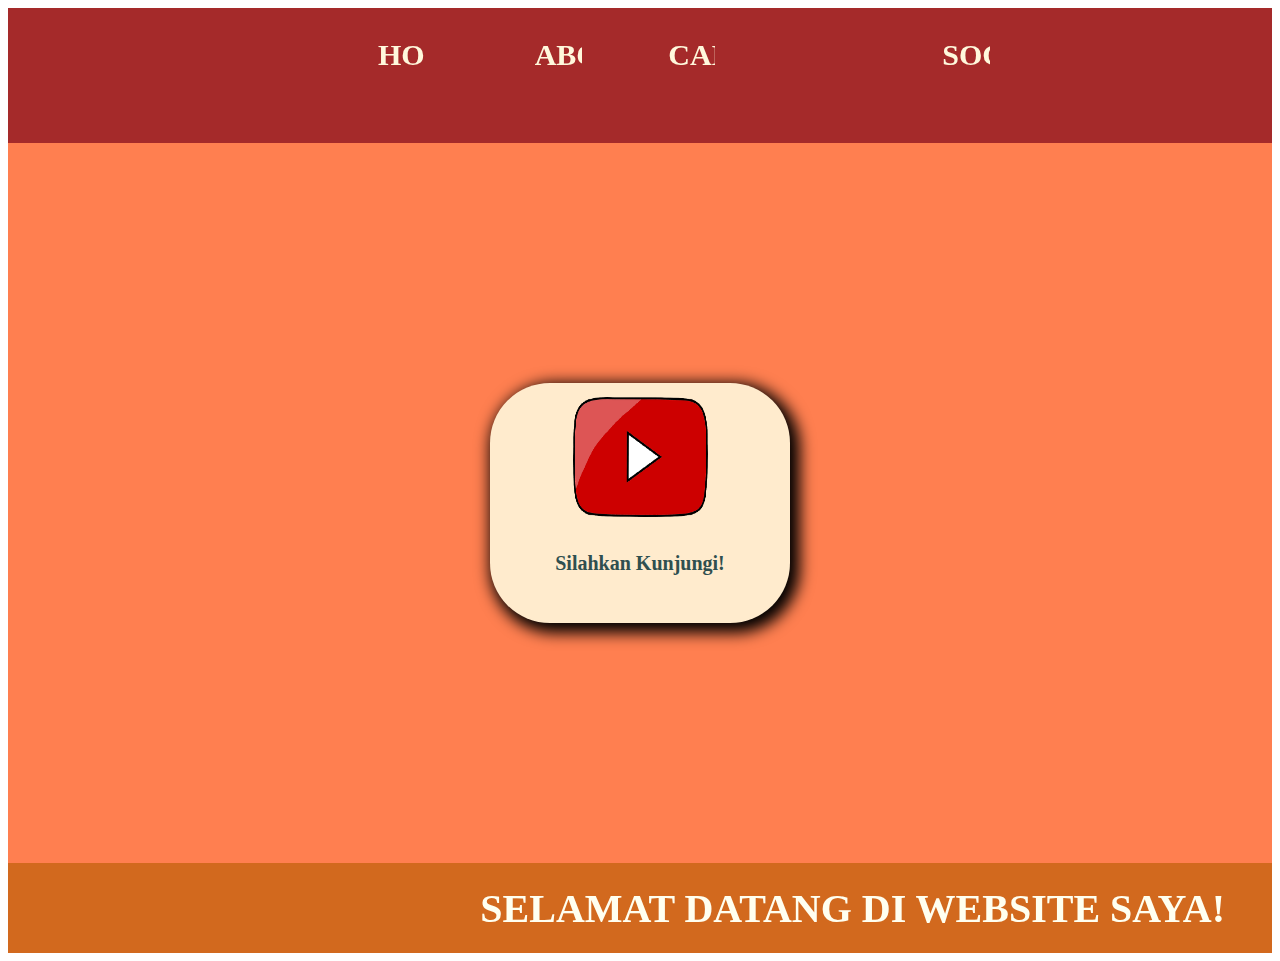
==== index.html @ 7e650b09 "Membuat website mudah & sederhana" ====
<html>
  <head>
    <title>WEBSITE AZIZ</title>
    <link rel="stylesheet" href="style.css" />
  </head>
  <body>
    <div class="container">
      <!-- NAVIGATION BAR -->
      <div class="container-navbar">
        <ul class="ul-navbar">
          <li class="li-navbar">
            <marquee behavior="slide"
              ><a href="index.html" class="a-navbar">HOME</a></marquee
            >
          </li>
          <li class="li-navbar">
            <marquee behavior="slide"
              ><a href="about.html" class="a-navbar">ABOUT</a></marquee
            >
          </li>
          <li class="li-navbar">
            <marquee behavior="slide"
              ><a href="contact.html" class="a-navbar">CALL</a></marquee
            >
          </li>
          <li class="li-navbar">
            <marquee behavior="slide"
              ><a href="status.html" class="a-navbar">SOCIAL MEDIA</a></marquee
            >
          </li>
        </ul>
      </div>
      <!-- NAVIGATION BAR DONE -->

      <!-- CONTENT 1 -->
      <div class="container-content">
        <a href="https://Youtube.com/NomeSports10" class="a-content">
          <img src="img/Youtube.png" class="img-content" />
          <p>Silahkan Kunjungi!</p>

          <!-- PROGRAM AWAL JAVASCRIPT -->
          <div id="biodata"></div>
          <!-- PROGRAM END JAVASCRIPT -->
        </a>
      </div>
      <!-- CONTENT 1 END -->

      <!-- FOOTER -->
      <div class="container-footer">
        <marquee behavior="alternate"
          ><h1 class="h1-footer">SELAMAT DATANG DI WEBSITE SAYA!</h1></marquee
        >
      </div>
      <!-- FOOTER END -->
    </div>
    <script src="data.js" type="text/javascript" />
  </body>
</html>
---- style.css ----
html {
  margin: 0;
  padding: 0;
}

.container {
}

.container-navbar {
  background-color: brown;
  width: 100%;
  height: 15vh;
}

.ul-navbar {
  display: flex;
  height: 100px;
  justify-content: center;
  align-items: center;
}

.li-navbar {
  list-style-type: none;
  padding: 20px;
  margin: 5px;
  color: red;
  font-size: 30px;
}

.li-navbar:hover {
  background-color: burlywood;
  transition: 0.5s ease-in-out;
  transition-delay: 0.3s;
  border-radius: 8px;
}

.a-navbar {
  color: cornsilk;
  text-decoration: none;
  font-weight: 800;
}

.container-content {
  background-color: coral;
  display: flex;
  justify-content: center;
  align-items: center;
  height: 80vh;
}

.a-content {
  background-color: blanchedalmond;
  color: darkslategrey;
  text-decoration: none;
  font-size: 20px;
  font-weight: 800;
  width: 300px;
  height: 240px;
  display: flex;
  flex-direction: column;
  justify-content: space-evenly;
  align-items: center;
  border-radius: 60px;
  -webkit-box-shadow: 5px 5px 15px 5px #000000;
  box-shadow: 5px 5px 15px 5px #000000;
}

.img-content {
  width: 45%;
  height: 50%;
}

.container-footer {
  height: 10vh;
  background-color: chocolate;
  display: flex;
  justify-content: center;
  align-items: center;
}

.h1-footer {
  font-size: 40px;
  color: ivory;
}
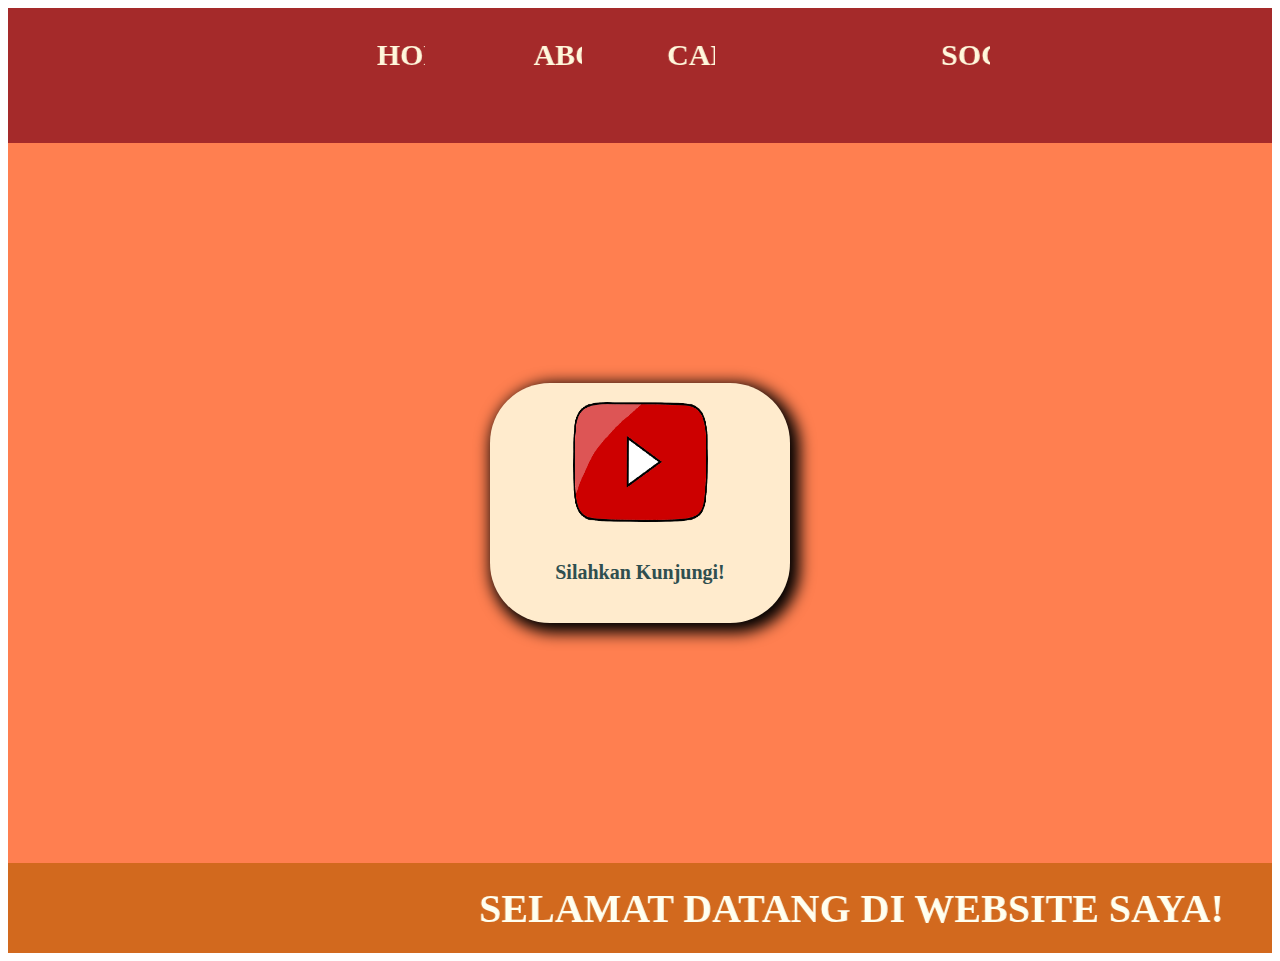
==== commit da137b11: "Membuat website mudah dan sederhana" ====
--- a/index.html
+++ b/index.html
@@ -37,10 +37,6 @@
         <a href="https://Youtube.com/NomeSports10" class="a-content">
           <img src="img/Youtube.png" class="img-content" />
           <p>Silahkan Kunjungi!</p>
-
-          <!-- PROGRAM AWAL JAVASCRIPT -->
-          <div id="biodata"></div>
-          <!-- PROGRAM END JAVASCRIPT -->
         </a>
       </div>
       <!-- CONTENT 1 END -->
@@ -53,6 +49,5 @@
       </div>
       <!-- FOOTER END -->
     </div>
-    <script src="data.js" type="text/javascript" />
   </body>
 </html>
